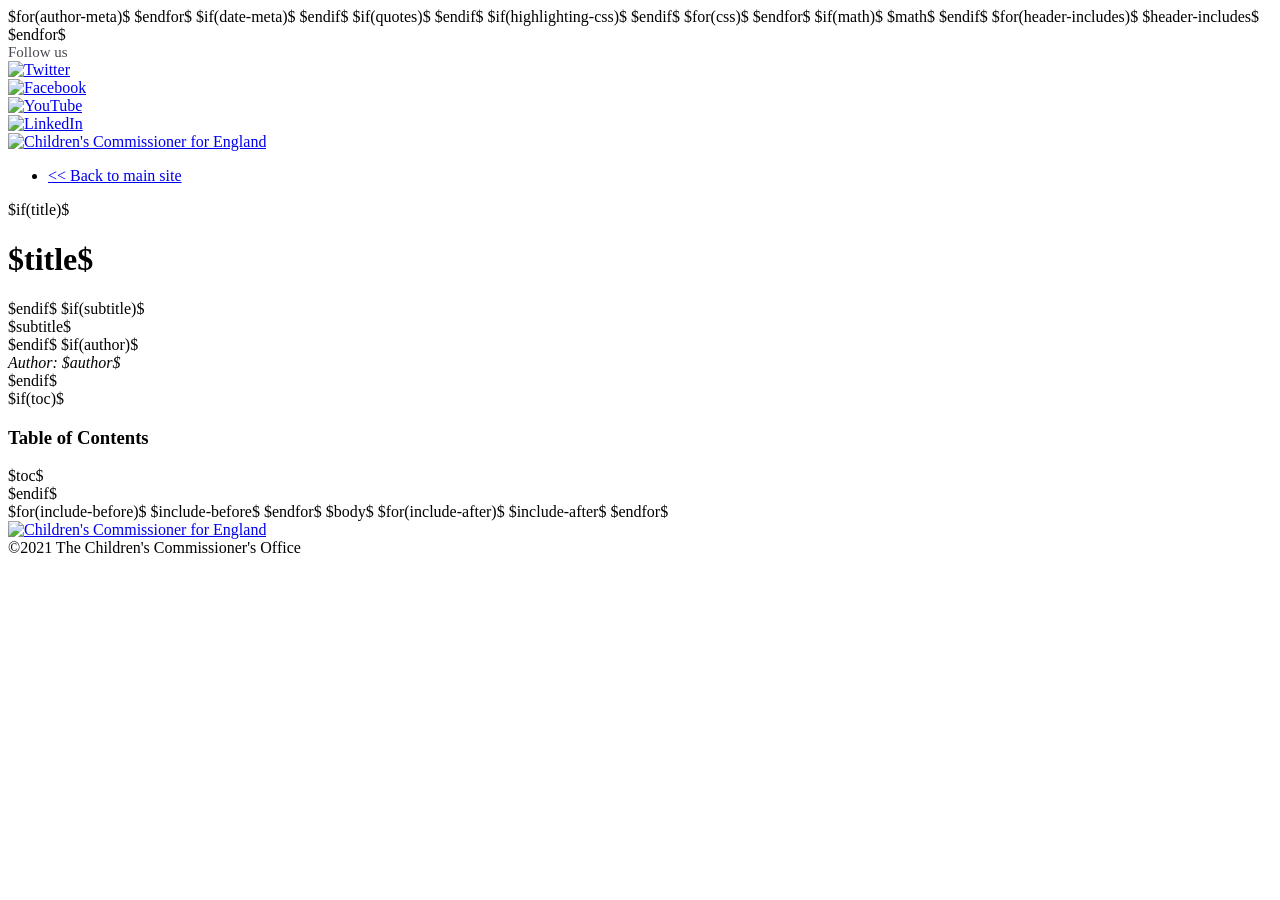
==== docs/CCO_template_html.html @ a70f6308 "Copying 202021 files over" ====
﻿<!DOCTYPE html PUBLIC "-//W3C//DTD XHTML 1.0 Transitional//EN" "http://www.w3.org/TR/xhtml1/DTD/xhtml1-transitional.dtd">
<html xmlns="http://www.w3.org/1999/xhtml"$if(lang)$ lang="$lang$" xml:lang="$lang$"$endif$>
<head>

<!-- Google Tag Manager -->
<script>(function(w,d,s,l,i){w[l]=w[l]||[];w[l].push({'gtm.start':
new Date().getTime(),event:'gtm.js'});var f=d.getElementsByTagName(s)[0],
j=d.createElement(s),dl=l!='dataLayer'?'&l='+l:'';j.async=true;j.src=
'https://www.googletagmanager.com/gtm.js?id='+i+dl;f.parentNode.insertBefore(j,f);
})(window,document,'script','dataLayer','GTM-WCM57W6');</script>
<!-- End Google Tag Manager -->


  <meta http-equiv="Content-Type" content="text/html; charset=utf-8" />
  <meta http-equiv="Content-Style-Type" content="text/css" />
  <meta name="generator" content="pandoc" />
    <meta name="description" content="">
    <meta name="viewport" content="width=device-width, initial-scale=1">
  
<link rel="stylesheet" href="https://www.childrenscommissioner.gov.uk/wp-content/themes/childrenscommissioner/dist/scss/main.css">

<link rel="icon" href="https://www.childrenscommissioner.gov.uk/wp-content/uploads/2017/06/favicon-150x150.png" sizes="32x32" />
<link rel="icon" href="https://www.childrenscommissioner.gov.uk/wp-content/uploads/2017/06/favicon.png" sizes="192x192" />
<link rel="apple-touch-icon-precomposed" href="https://www.childrenscommissioner.gov.uk/wp-content/uploads/2017/06/favicon.png" />
<meta name="msapplication-TileImage" content="https://www.childrenscommissioner.gov.uk/wp-content/uploads/2017/06/favicon.png" />

<script src="https://ajax.googleapis.com/ajax/libs/jquery/3.5.1/jquery.min.js"></script>

$for(author-meta)$
  <meta name="author" content="$author-meta$" />
$endfor$
$if(date-meta)$
  <meta name="date" content="$date-meta$" />
$endif$
  <title>$if(title-prefix)$$title-prefix$ - $endif$$pagetitle$</title>
  <style type="text/css">code{white-space: pre;}</style>
$if(quotes)$
  <style type="text/css">q { quotes: "“" "”" "‘" "’"; }</style>
$endif$
$if(highlighting-css)$
  <style type="text/css">
$highlighting-css$
  </style>
$endif$
$for(css)$
  <link rel="stylesheet" href="$css$" $if(html5)$$else$type="text/css" $endif$/>
$endfor$
$if(math)$
  $math$
$endif$
$for(header-includes)$
  $header-includes$
$endfor$
</head>
<body>

<!-- Google Tag Manager (noscript) -->
<noscript><iframe src="https://www.googletagmanager.com/ns.html?id=GTM-WCM57W6"
height="0" width="0" style="display:none;visibility:hidden"></iframe></noscript>
<!-- End Google Tag Manager (noscript) -->

  <body class="page-template-default page page-id-83 page-child parent-pageid-4">
    
    <div class="topbar bg-white hidden-sm hidden-xs">
        <div class="container text-right">
            <span class="m-r-sm" style="color: #494850 !important; font-size: 15px; font-weight: 400;">Follow us</span>
      <div class="icons hvr-grow">
        <a href="https://twitter.com/ChildrensComm" target="_blank">
          <img src="https://www.childrenscommissioner.gov.uk/wp-content/themes/childrenscommissioner/assets/img/icons/twitter.svg" alt="Twitter" />
        </a>
      </div>
      <div class="icons hvr-grow">
        <a href="https://www.facebook.com/childrenscommissionersoffice" target="_blank">
          <img src="https://www.childrenscommissioner.gov.uk/wp-content/themes/childrenscommissioner/assets/img/icons/facebook.svg" alt="Facebook" />
        </a>
      </div>
      <div class="icons hvr-grow">
        <a href="https://www.youtube.com/channel/UCriFe51AU_RomWvSzZxCgfA" target="_blank">
          <img src="https://www.childrenscommissioner.gov.uk/wp-content/themes/childrenscommissioner/assets/img/icons/youtube.svg" alt="YouTube" />
        </a>
      </div>
      <div class="icons hvr-grow">
        <a href="https://www.linkedin.com/company/the-office-of-the-children%27s-commissioner" target="_blank">
          <img src="https://www.childrenscommissioner.gov.uk/wp-content/themes/childrenscommissioner/assets/img/icons/linkedin.svg" alt="LinkedIn" />
        </a>
      </div>
        </div>
    </div>
    <nav class="navbar navbar-inverse bg-grey" role="navigation" id="mainnav">
        <div class="container">
            <div class="navbar-header">
                <a href="https://www.childrenscommissioner.gov.uk" class="navbar-brand"><img src="https://www.childrenscommissioner.gov.uk/wp-content/themes/childrenscommissioner/assets/img/LOGOCC.png" alt="Children&#039;s Commissioner for England"></a>
            </div>

            <div id="navbar" class="navbar-collapse collapse">

<ul id="menu-main-menu" class="nav navbar-nav">
<li itemscope="itemscope" itemtype="https://www.schema.org/SiteNavigationElement" id="menu-item-107" class="menu-item menu-item-type-post_type menu-item-object-page menu-item-107"><a title="Publications" href="https://www.childrenscommissioner.gov.uk/"><< Back to main site</a></li>
</ul>
                </div>

     </div>
        </div>
    </nav>

<div class="container-fluid">

    <div class="row bg-white p-t-lg p-b-lg">
        <div class="container">
            <div class="row">
          
           $if(title)$    
              
        <div class="col-lg-12 col-md-push-1 col-lg-push-0 col-md-10">
                  <h1 class="m-r-md" style="line-height: 38px;">$title$</h1>
              </div>
              $endif$
              
              $if(subtitle)$
              <div class="col-lg-12 col-md-10 col-md-push-1 col-lg-push-0">
                  <div class="m-t-md text-22 text-semi-dark text-semi-light">$subtitle$</div>
              </div>
              $endif$
		$if(author)$
              <div class="col-lg-12 col-md-10 col-md-push-1 col-lg-push-0">
                  <div class="m-t-md text-22 text-semi-dark text-semi-light" style="font-style:italic;">Author: $author$</div>
              </div>
              $endif$
            </div>
        </div>
    </div>

       
    
    <div class="row m-t-lg">
        <div class="container">
            <div class="row">
                <div class="col-lg-7 col-lg-push-1 col-md-7 col-md-push-1" style="width: 830px;">

                    $if(toc)$
                    <div id="$idprefix$TOC" class="span3">
                      <div class="well toc">
                        <h3 >Table of Contents</h3>
                      $toc$
                      </div>
                    </div>
                    $endif$
                    <div class="span$if(toc)$9$else$12$endif$">
                    $for(include-before)$
                    $include-before$
                    $endfor$
                    $body$
                    $for(include-after)$
                    $include-after$
                    $endfor$
      
                    </div>
              </div>
            </div>

        </div>
   </div>     
        
<footer class="m-t-xl">
      

      <div class="bg-dark p-t-lg p-b-md">
        <div class="container m-t-md">
          <div class="col-md-3 col-md-push-4 col-xs-10 col-xs-push-1 col-sm-push-2 m-b-lg text-center-sm text-center-xs">

          </div>

          <div class="clearfix visible-sm visible-xs"></div>

          <div class="col-md-4 col-md-pull-3 m-b-lg text-center-sm">

          </div>

          <div class="col-md-4 col-md-push-1 text-right text-center-sm text-center-xs">
            <div>
              <a href="https://www.childrenscommissioner.gov.uk">
                <img src="https://www.childrenscommissioner.gov.uk/wp-content/themes/childrenscommissioner/assets/img/LOGOCC.png" alt="Children&#039;s Commissioner for England" class="footerlogo inline-block img-responsive m-b-md">
              </a>
            </div>

            <div class="clearfix"></div>
            <div class="text-white text-16">&copy;2021 The Children's Commissioner's Office</div>
          </div>

          <div class="clear clearfix"></div>
        </div>
      </div>
    </footer>

</body>
</html>
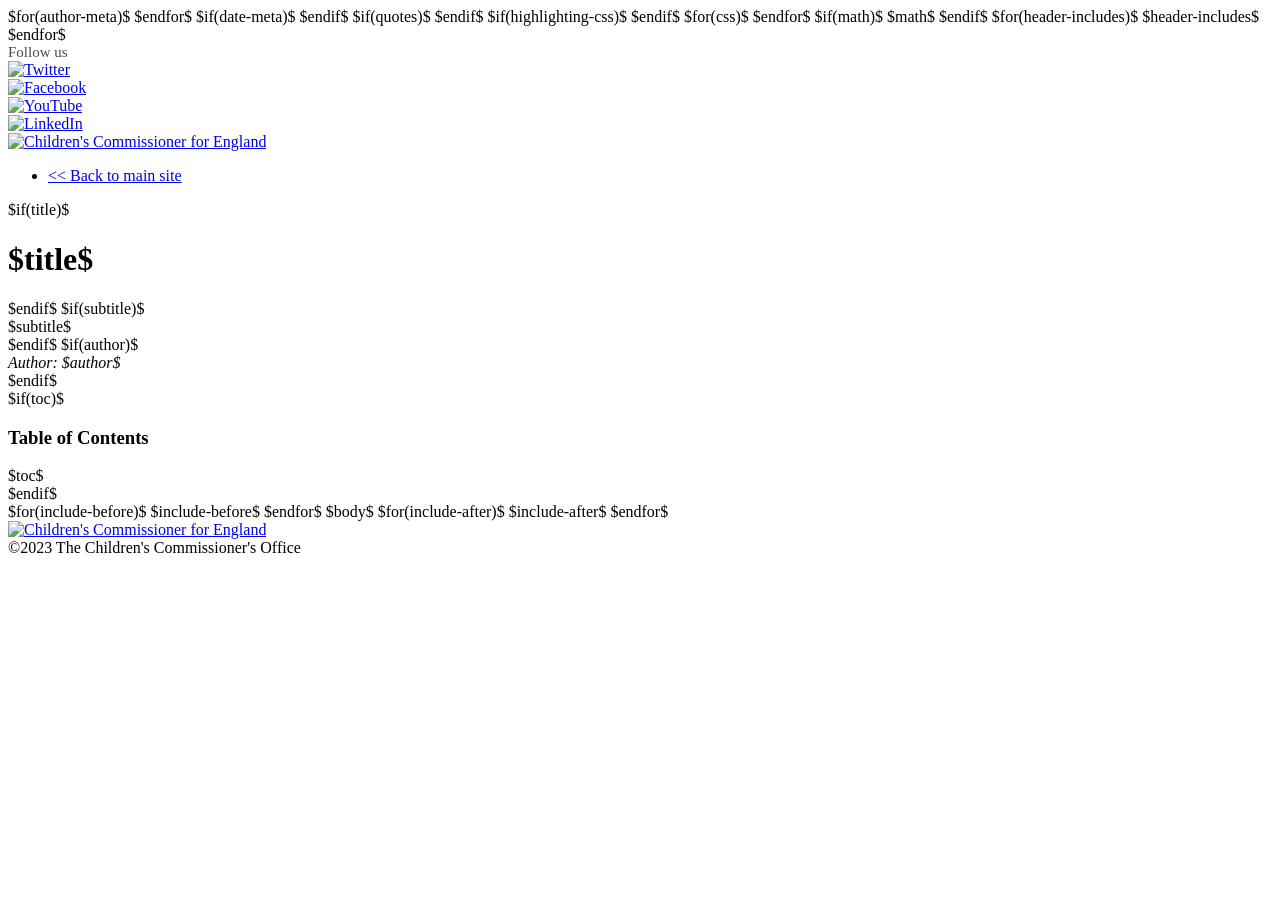
==== commit c7740c6d: "Update CCO date and title" ====
--- a/docs/CCO_template_html.html
+++ b/docs/CCO_template_html.html
@@ -184,7 +184,7 @@
             </div>
 
             <div class="clearfix"></div>
-            <div class="text-white text-16">&copy;2021 The Children's Commissioner's Office</div>
+            <div class="text-white text-16">&copy;2023 The Children's Commissioner's Office</div>
           </div>
 
           <div class="clear clearfix"></div>
